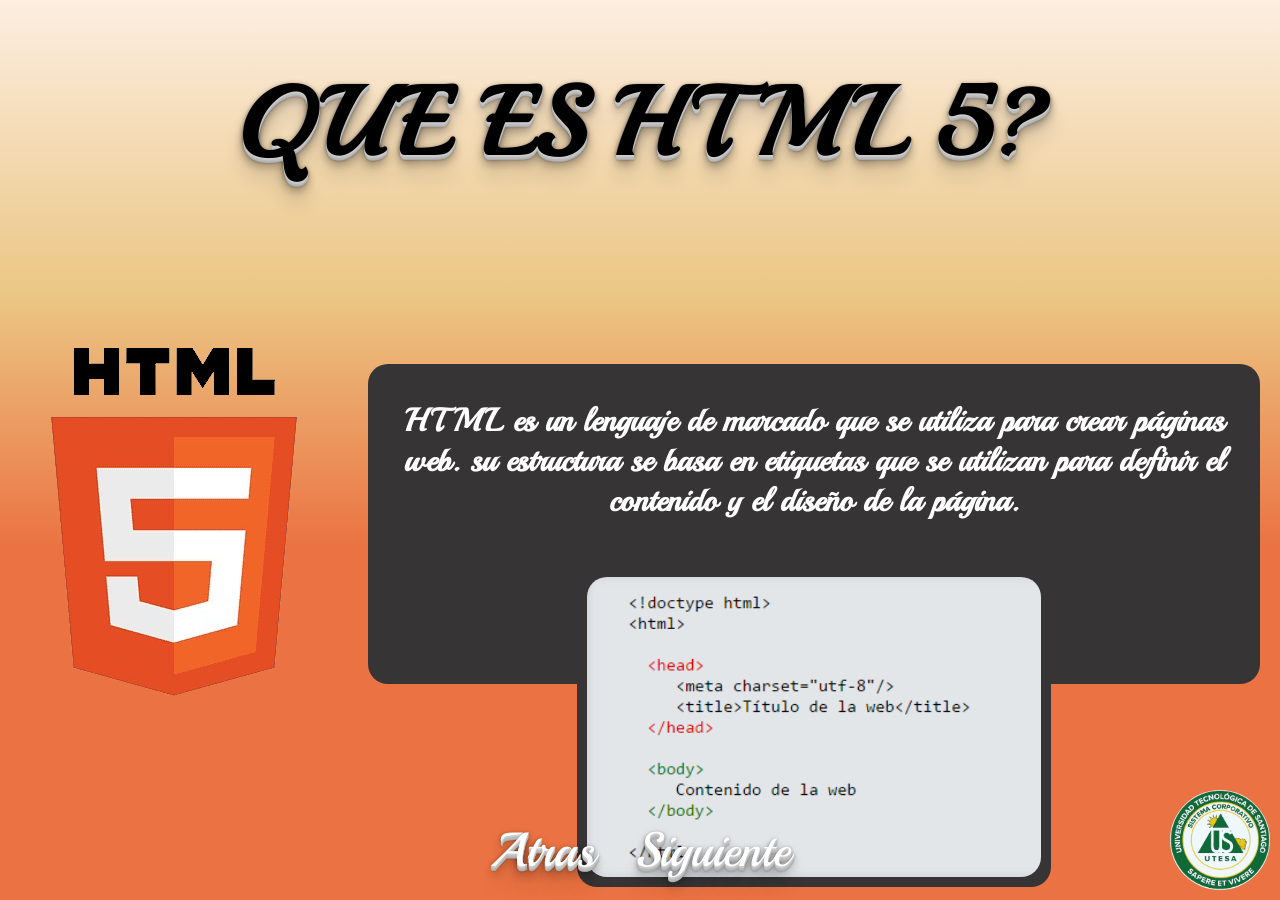
==== page/p1.html @ 6df901d9 "creacion" ====
<!DOCTYPE html>
<html lang="es">
  <head>
    <meta charset="UTF-8" />
    <meta name="viewport" content="width=device-width, initial-scale=1.0" />
    <title>Inicio</title>
    <link rel="stylesheet" href="/style/styleGeneri.css" />

    <!--Google Fonts -->
    <link rel="preconnect" href="https://fonts.googleapis.com" />
    <link rel="preconnect" href="https://fonts.gstatic.com" crossorigin />
    <link
      href="https://fonts.googleapis.com/css2?family=Playball&display=swap"
      rel="stylesheet"
    />

    <link rel="preconnect" href="https://fonts.googleapis.com" />
    <link rel="preconnect" href="https://fonts.gstatic.com" crossorigin />
    <link
      href="https://fonts.googleapis.com/css2?family=Orbitron&display=swap"
      rel="stylesheet"
    />
  </head>
  <body>
    <div class="content_p1">
        <h1>QUE ES HTML 5?</h1>
      <div class="content_Item">
        <div>
            <img src="/img/html5.png" alt="">
        </div>
        <div class="item_content">
          <h2>
            HTML es un lenguaje de marcado que se utiliza para crear páginas
            web. su estructura se basa en etiquetas que se utilizan para definir
            el contenido y el diseño de la página.
          </h2>
          <div class="comment">
            <div class="coment_item">
              <img class="imghtml" src="/img/HTML5 estruc.png" alt="html" />
            </div>
          </div>
        </div>
      </div>
      <div class="btn">
        <a class="btnGo" href="/index.html">Atras</a>
        <a class="btnGo" href="/page/p2.html">Siguiente</a>
      </div>
    </div>
    <img class="utesa" src="/img/utesa.png" alt="utesa" />

    <script>
      // Espera que todo cargue y aplica la clase para hacer la transición
      window.addEventListener("load", () => {
        document.body.classList.add("loaded");
      });
    </script>
  </body>
</html>
---- style/styleGeneri.css ----
body{
    margin: 0;
    padding: 0;
    font-family: "Playball", cursive;
    
    /* font-family: "Merriweather", serif;*/
    opacity: 0;                     /* Empieza invisible */
    transition: opacity 1.5s ease; 
}

body.loaded {
    opacity: 1;                     /* Se hace visible */
  }
h1{
    font-size: 6rem;
    text-align: center;
    color: #000000;
    text-shadow: 0 1px 0 #ccc,
                 0 2px 0 #c9c9c9,
                 0 3px 0 #bbb,
                 0 4px 0 #b9b9b9,
                 0 5px 0 #aaa,
                 0 6px 1px rgba(0,0,0,.1),
                 0 0 5px rgba(0,0,0,.1),
                 0 1px 3px rgba(0,0,0,.3),
                 0 3px 5px rgba(0,0,0,.2),
                 0 5px 10px rgba(0,0,0,.25),
                 0 10px 10px rgba(0,0,0,.2),
                 0 20px 20px rgba(0,0,0,.15);
}
h2{
    font-size: 2rem;
}

.colorTitle{
    text-align: center;
    color: #ffffff;
    text-shadow: 0 1px 0 #000000,
                 0 2px 0 #000000,
                 0 3px 0 #000000,
                 0 4px 0 #000000,
                 0 5px 0 #000000,
                 0 6px 1px rgba(255, 255, 255, 0.1),
                 0 0 5px rgba(254, 254, 254, 0.1),
                 0 1px 3px rgba(255, 255, 255, 0.3),
                 0 3px 5px rgba(255, 255, 255, 0.2),
                 0 5px 10px rgba(255, 255, 255, 0.25),
                 0 10px 10px rgba(255, 255, 255, 0.2),
                 0 20px 20px rgba(255, 255, 255, 0.15);
}

.content{
    display: flex;
    flex-direction: column;
    justify-content: center;
    align-items: center;
    height: 100vh;
    width: 100%;
     background: #fceee1;
    background: linear-gradient(180deg, rgb(175, 249, 185) 0%, rgb(50, 194, 143) 33%, rgb(30, 139, 80) 61%);
    
}

.btnGo{
    border: none;
    font-size: 3rem;
    color: #fff;
    padding: 20px;
    text-align: center;
    text-decoration: none;
    text-shadow: 0 1px 0 #ccc,
                 0 2px 0 #c9c9c9,
                 0 3px 0 #bbb,
                 0 4px 0 #b9b9b9,
                 0 5px 0 #aaa,
                 0 6px 1px rgba(0,0,0,.1),
                 0 0 5px rgba(0,0,0,.1),
                 0 1px 3px rgba(0,0,0,.3),
                 0 3px 5px rgba(0,0,0,.2),
                 0 5px 10px rgba(0,0,0,.25),
                 0 10px 10px rgba(0,0,0,.2),
                 0 20px 20px rgba(0,0,0,.15);
}
.btnGo:hover{
    cursor: pointer;
    color: #0c0c07;
    
}

.utesa{
    position: absolute;
    bottom: 10px;
    right: 10px;
    width: 100px;
    background-color: aliceblue;
    border-radius: 50px;
}

/*p1*/

.content_p1{
     display: flex;
    flex-direction: column;
    justify-content: center;
    align-items: center;
    height: 100vh;
    width: 100%;
     background: #fceee1;
    background: linear-gradient(180deg, rgba(252, 238, 225, 1) 0%, rgba(235, 198, 131, 1) 33%, rgba(235, 114, 66, 1) 61%);
}

.content_Item{
    display: flex;
    justify-content: space-between;
    align-items: center;
    text-align: center;
    height: 100vh;
    width: 100%;
}

.comment{
    background-color: #363434;
    color: #fff;
    height: 300px;
    border-radius: 20px;
    margin: 20px;
    padding: 10px;
    display: flex;
    flex-direction: column;
    justify-content: space-between;
    align-items: center;
    text-align: center;
}
.item_content{
    background-color: #363434;
    color: #fff;
    height: 300px;
    border-radius: 20px;
    margin: 20px;
    padding: 10px;
    display: flex;
    flex-direction: column;
    justify-content: space-between;
    align-items: center;
    text-align: center;
}
.imghtml{
    height: 300px;
    border-radius: 20px;
}


.btn{
    display: flex;
    justify-content: space-between;
    align-items: center;
    text-align: center;
    
}

/*p2*/

.content_p2{
     display: flex;
    flex-direction: column;
    justify-content: center;
    align-items: center;
    height: 100vh;
    width: 100%;
     background: #fceee1;
    background: linear-gradient(180deg, rgb(255, 255, 255) 0%, rgb(121, 155, 189) 33%, rgb(66, 94, 235) 61%);
}

.imgcss{
    height: 300px;
    width: 300px;
    border-radius: 20px;
}

/*p3*/

.content_p3{
     display: flex;
    flex-direction: column;
    justify-content: center;
    align-items: center;
    height: 100vh;
    width: 100%;
     background: #fceee1;
    background: linear-gradient(180deg, rgb(255, 255, 255) 0%, rgb(203, 198, 25) 33%, rgb(227, 206, 23) 61%);
}

.imgjs{
    height: 300px;
    width: 300px;
    border-radius: 20px;
    margin-left: 2rem;
}

.imgjsC{
    height: 300px;
    width: 400px;
    border-radius: 20px;
}

/*p4*/


.content_Item_front{
    display: flex;
    justify-content: center;
    flex-direction: column;
    align-items: center;
    text-align: center;
    width: 100%;
}
.item_content_front{
    background-color: #363434;
    color: #fff;
    height: 300px;
    border-radius: 20px;
    margin: 20px;
    padding: 10px;
    display: flex;
    flex-direction: column;
    justify-content: space-between;
    align-items: center;
    text-align: center;
}

.comment_front{
    background-color: #363434;
    color: #fff;
    height: 600px;
    border-radius: 20px;
    margin: 20px;
    padding: 10px;
}

.imgjsF{
    height: 600px;
    width: 400px;
    border-radius: 20px;
}


/*p6*/

.imgjsS{
    border-radius: 20px;
}

/*p8*/
.item_content_LMS{
    background-color: #363434;
    color: #fff;
    height: 500px;
    border-radius: 20px;
    margin: 20px;
    padding: 10px;
    display: flex;
    flex-direction: column;
    align-items: center;
    text-align: center;
}
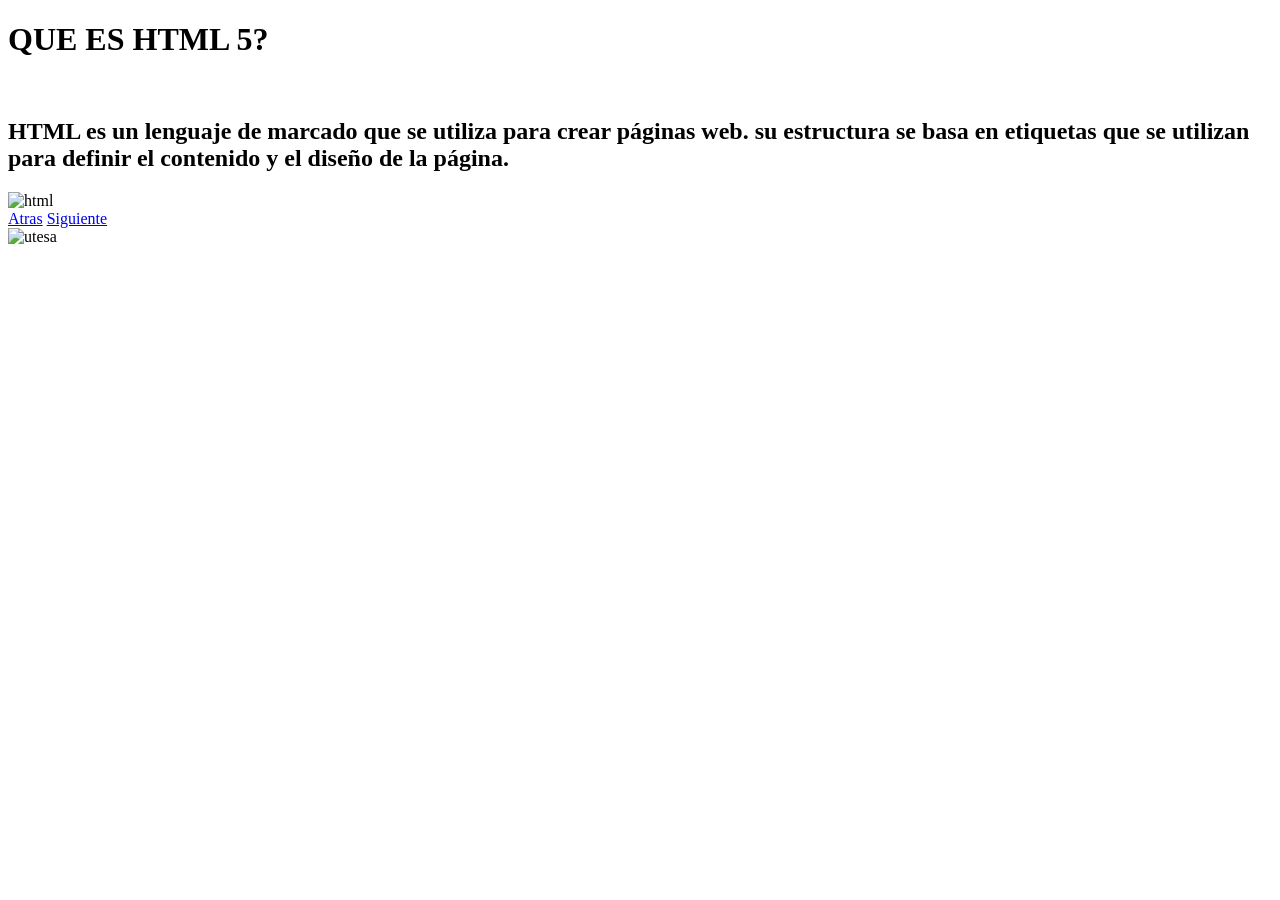
==== commit 2820644b: "Arreglo de los directorios" ====
--- a/page/p1.html
+++ b/page/p1.html
@@ -4,7 +4,7 @@
     <meta charset="UTF-8" />
     <meta name="viewport" content="width=device-width, initial-scale=1.0" />
     <title>Inicio</title>
-    <link rel="stylesheet" href="/style/styleGeneri.css" />
+    <link rel="stylesheet" href="/uso-de-html-css/style/styleGeneri.css" />
 
     <!--Google Fonts -->
     <link rel="preconnect" href="https://fonts.googleapis.com" />
@@ -26,7 +26,7 @@
         <h1>QUE ES HTML 5?</h1>
       <div class="content_Item">
         <div>
-            <img src="/img/html5.png" alt="">
+            <img src="/uso-de-html-css/img/html5.png" alt="">
         </div>
         <div class="item_content">
           <h2>
@@ -36,17 +36,17 @@
           </h2>
           <div class="comment">
             <div class="coment_item">
-              <img class="imghtml" src="/img/HTML5 estruc.png" alt="html" />
+              <img class="imghtml" src="/uso-de-html-css/img/HTML5 estruc.png" alt="html" />
             </div>
           </div>
         </div>
       </div>
       <div class="btn">
-        <a class="btnGo" href="/index.html">Atras</a>
-        <a class="btnGo" href="/page/p2.html">Siguiente</a>
+        <a class="btnGo" href="/uso-de-html-css/index.html">Atras</a>
+        <a class="btnGo" href="/uso-de-html-css/page/p2.html">Siguiente</a>
       </div>
     </div>
-    <img class="utesa" src="/img/utesa.png" alt="utesa" />
+    <img class="utesa" src="/uso-de-html-css/img/utesa.png" alt="utesa" />
 
     <script>
       // Espera que todo cargue y aplica la clase para hacer la transición
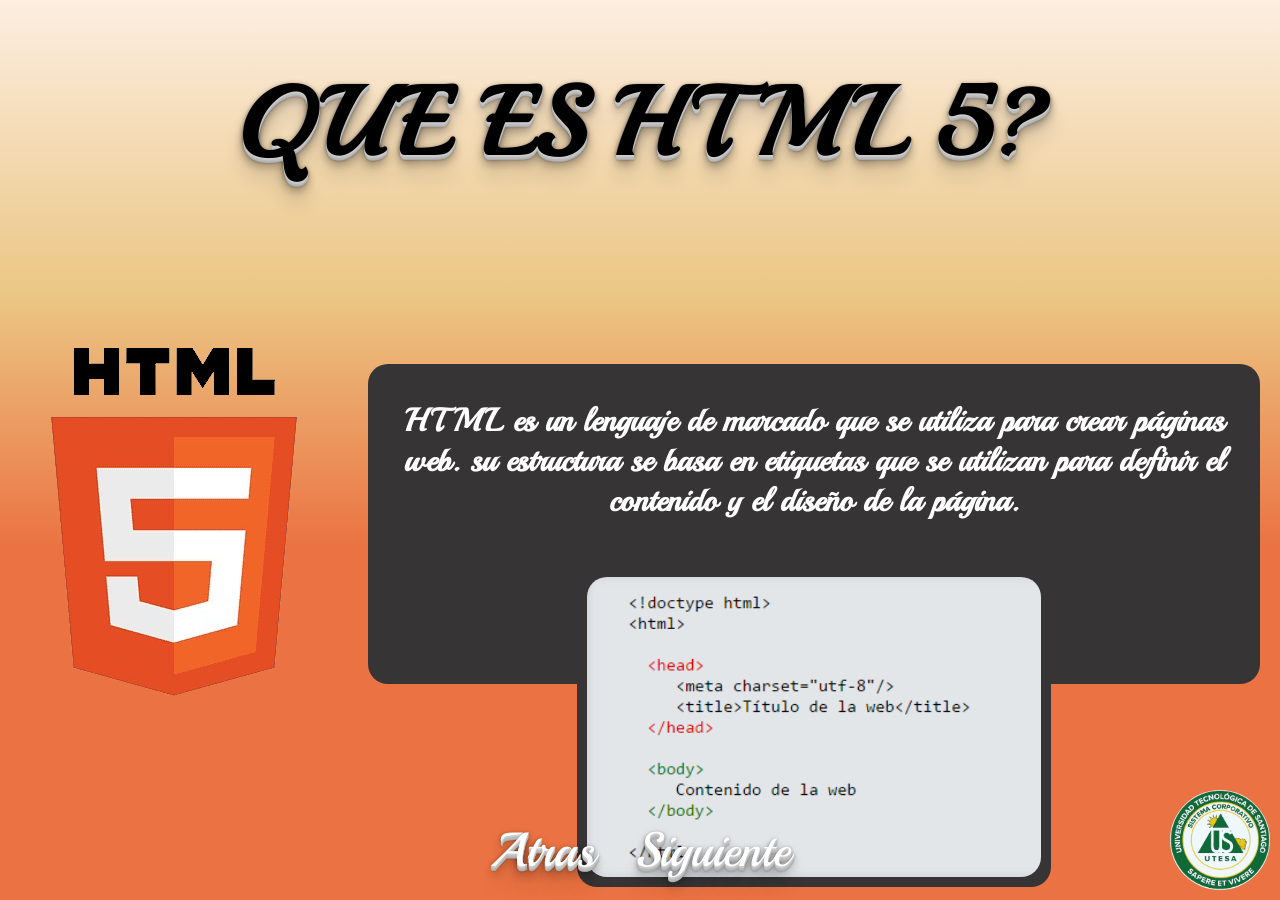
==== commit 901c5b89: "correccion de  directorios" ====
--- a/page/p1.html
+++ b/page/p1.html
@@ -4,7 +4,7 @@
     <meta charset="UTF-8" />
     <meta name="viewport" content="width=device-width, initial-scale=1.0" />
     <title>Inicio</title>
-    <link rel="stylesheet" href="/uso-de-html-css/style/styleGeneri.css" />
+    <link rel="stylesheet" href="/style/styleGeneri.css" />
 
     <!--Google Fonts -->
     <link rel="preconnect" href="https://fonts.googleapis.com" />
@@ -26,7 +26,7 @@
         <h1>QUE ES HTML 5?</h1>
       <div class="content_Item">
         <div>
-            <img src="/uso-de-html-css/img/html5.png" alt="">
+            <img src="/img/html5.png" alt="">
         </div>
         <div class="item_content">
           <h2>
@@ -36,17 +36,17 @@
           </h2>
           <div class="comment">
             <div class="coment_item">
-              <img class="imghtml" src="/uso-de-html-css/img/HTML5 estruc.png" alt="html" />
+              <img class="imghtml" src="/img/HTML5 estruc.png" alt="html" />
             </div>
           </div>
         </div>
       </div>
       <div class="btn">
-        <a class="btnGo" href="/uso-de-html-css/index.html">Atras</a>
-        <a class="btnGo" href="/uso-de-html-css/page/p2.html">Siguiente</a>
+        <a class="btnGo" href="/index.html">Atras</a>
+        <a class="btnGo" href="/page/p2.html">Siguiente</a>
       </div>
     </div>
-    <img class="utesa" src="/uso-de-html-css/img/utesa.png" alt="utesa" />
+    <img class="utesa" src="/img/utesa.png" alt="utesa" />
 
     <script>
       // Espera que todo cargue y aplica la clase para hacer la transición
--- a/style/styleGeneri.css
+++ b/style/styleGeneri.css
@@ -0,0 +1,258 @@
+body {
+  margin: 0;
+  padding: 0;
+  font-family: "Playball", cursive;
+
+  /* font-family: "Merriweather", serif;*/
+  opacity: 0; /* Empieza invisible */
+  transition: opacity 1.5s ease;
+}
+
+body.loaded {
+  opacity: 1; /* Se hace visible */
+}
+h1 {
+  font-size: 6rem;
+  text-align: center;
+  color: #000000;
+  text-shadow: 0 1px 0 #ccc, 0 2px 0 #c9c9c9, 0 3px 0 #bbb, 0 4px 0 #b9b9b9,
+    0 5px 0 #aaa, 0 6px 1px rgba(0, 0, 0, 0.1), 0 0 5px rgba(0, 0, 0, 0.1),
+    0 1px 3px rgba(0, 0, 0, 0.3), 0 3px 5px rgba(0, 0, 0, 0.2),
+    0 5px 10px rgba(0, 0, 0, 0.25), 0 10px 10px rgba(0, 0, 0, 0.2),
+    0 20px 20px rgba(0, 0, 0, 0.15);
+}
+h2 {
+  font-size: 2rem;
+}
+
+.colorTitle {
+  text-align: center;
+  color: #ffffff;
+  text-shadow: 0 1px 0 #000000, 0 2px 0 #000000, 0 3px 0 #000000,
+    0 4px 0 #000000, 0 5px 0 #000000, 0 6px 1px rgba(255, 255, 255, 0.1),
+    0 0 5px rgba(254, 254, 254, 0.1), 0 1px 3px rgba(255, 255, 255, 0.3),
+    0 3px 5px rgba(255, 255, 255, 0.2), 0 5px 10px rgba(255, 255, 255, 0.25),
+    0 10px 10px rgba(255, 255, 255, 0.2), 0 20px 20px rgba(255, 255, 255, 0.15);
+}
+
+.content {
+  display: flex;
+  flex-direction: column;
+  justify-content: center;
+  align-items: center;
+  height: 100vh;
+  width: 100%;
+  background: #fceee1;
+  background: linear-gradient(
+    180deg,
+    rgb(175, 249, 185) 0%,
+    rgb(50, 194, 143) 33%,
+    rgb(30, 139, 80) 61%
+  );
+}
+
+.btnGo {
+  border: none;
+  font-size: 3rem;
+  color: #fff;
+  padding: 20px;
+  text-align: center;
+  text-decoration: none;
+  text-shadow: 0 1px 0 #ccc, 0 2px 0 #c9c9c9, 0 3px 0 #bbb, 0 4px 0 #b9b9b9,
+    0 5px 0 #aaa, 0 6px 1px rgba(0, 0, 0, 0.1), 0 0 5px rgba(0, 0, 0, 0.1),
+    0 1px 3px rgba(0, 0, 0, 0.3), 0 3px 5px rgba(0, 0, 0, 0.2),
+    0 5px 10px rgba(0, 0, 0, 0.25), 0 10px 10px rgba(0, 0, 0, 0.2),
+    0 20px 20px rgba(0, 0, 0, 0.15);
+}
+.btnGo:hover {
+  cursor: pointer;
+  color: #0c0c07;
+}
+
+.utesa {
+  position: absolute;
+  bottom: 10px;
+  right: 10px;
+  width: 100px;
+  background-color: aliceblue;
+  border-radius: 50px;
+}
+
+/*p1*/
+
+.content_p1 {
+  display: flex;
+  flex-direction: column;
+  justify-content: center;
+  align-items: center;
+  height: 100vh;
+  width: 100%;
+  background: #fceee1;
+  background: linear-gradient(
+    180deg,
+    rgba(252, 238, 225, 1) 0%,
+    rgba(235, 198, 131, 1) 33%,
+    rgba(235, 114, 66, 1) 61%
+  );
+}
+
+.content_Item {
+  display: flex;
+  justify-content: space-between;
+  align-items: center;
+  text-align: center;
+  height: 100vh;
+  width: 100%;
+}
+
+.comment {
+  background-color: #363434;
+  color: #fff;
+  height: 300px;
+  border-radius: 20px;
+  margin: 20px;
+  padding: 10px;
+  display: flex;
+  flex-direction: column;
+  justify-content: space-between;
+  align-items: center;
+  text-align: center;
+}
+.item_content {
+  background-color: #363434;
+  color: #fff;
+  height: 300px;
+  border-radius: 20px;
+  margin: 20px;
+  padding: 10px;
+  display: flex;
+  flex-direction: column;
+  justify-content: space-between;
+  align-items: center;
+  text-align: center;
+}
+.imghtml {
+  height: 300px;
+  border-radius: 20px;
+}
+
+.btn {
+  display: flex;
+  justify-content: space-between;
+  align-items: center;
+  text-align: center;
+}
+
+/*p2*/
+
+.content_p2 {
+  display: flex;
+  flex-direction: column;
+  justify-content: center;
+  align-items: center;
+  height: 100vh;
+  width: 100%;
+  background: #fceee1;
+  background: linear-gradient(
+    180deg,
+    rgb(255, 255, 255) 0%,
+    rgb(121, 155, 189) 33%,
+    rgb(66, 94, 235) 61%
+  );
+}
+
+.imgcss {
+  height: 300px;
+  width: 300px;
+  border-radius: 20px;
+}
+
+/*p3*/
+
+.content_p3 {
+  display: flex;
+  flex-direction: column;
+  justify-content: center;
+  align-items: center;
+  height: 100vh;
+  width: 100%;
+  background: #fceee1;
+  background: linear-gradient(
+    180deg,
+    rgb(255, 255, 255) 0%,
+    rgb(203, 198, 25) 33%,
+    rgb(227, 206, 23) 61%
+  );
+}
+
+.imgjs {
+  height: 300px;
+  width: 300px;
+  border-radius: 20px;
+  margin-left: 2rem;
+}
+
+.imgjsC {
+  height: 300px;
+  width: 400px;
+  border-radius: 20px;
+}
+
+/*p4*/
+
+.content_Item_front {
+  display: flex;
+  justify-content: center;
+  flex-direction: column;
+  align-items: center;
+  text-align: center;
+  width: 100%;
+}
+.item_content_front {
+  background-color: #363434;
+  color: #fff;
+  height: 300px;
+  border-radius: 20px;
+  margin: 20px;
+  padding: 10px;
+  display: flex;
+  flex-direction: column;
+  justify-content: space-between;
+  align-items: center;
+  text-align: center;
+}
+
+.comment_front {
+  background-color: #363434;
+  color: #fff;
+  height: 600px;
+  border-radius: 20px;
+  margin: 20px;
+  padding: 10px;
+}
+
+.imgjsF {
+  height: 600px;
+  width: 400px;
+  border-radius: 20px;
+}
+
+/*p6*/
+
+.imgjsS {
+  border-radius: 20px;
+}
+
+/*p8*/
+.item_content_LMS {
+  background-color: #363434;
+  color: #fff;
+  height: 500px;
+  border-radius: 20px;
+  margin: 20px;
+  padding: 10px;
+  display: flex;
+  flex-direction: column;
+  align-items: center;
+  text-align: center;
+}
